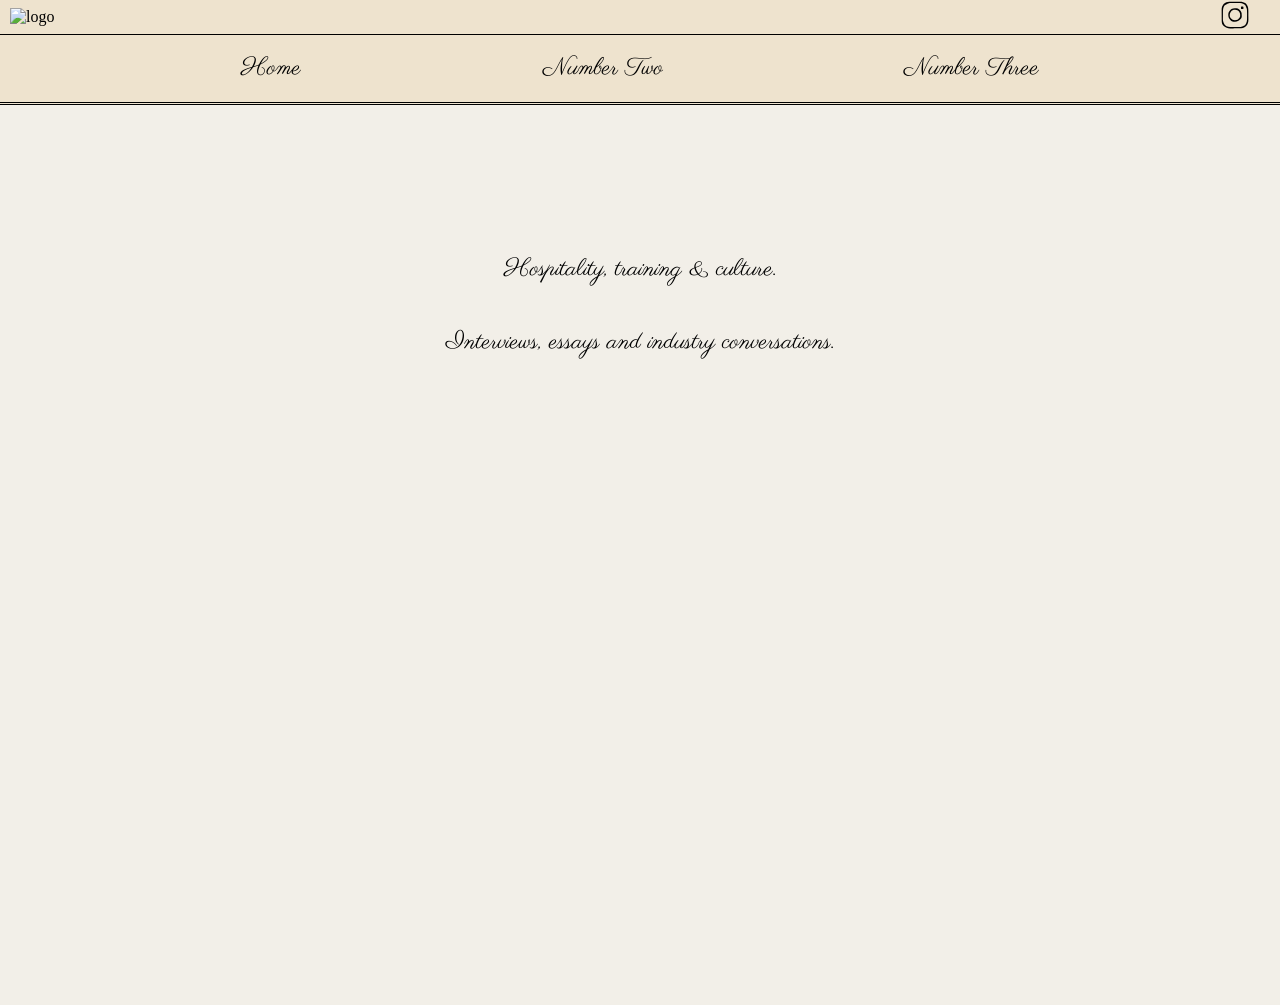
==== index.html @ 6822c0b1 "Initial commit" ====
<!DOCTYPE html>
<html lang="en">

<head>
    <meta charset="UTF-8">
    <meta name="viewport" content="width=device-width, initial-scale=1.0">
    <title>The Floor</title>
    <link rel="icon" type="image/x-icon" href="the-floor-icon.png">

    <link rel="preconnect" href="https://fonts.googleapis.com">
    <link rel="preconnect" href="https://fonts.gstatic.com" crossorigin>
    <link href="https://fonts.googleapis.com/css2?family=Parisienne&display=swap" rel="stylesheet">

    <link rel="stylesheet" href="The Floor.css">
</head>

<body>
    <header class="primary-header">

        <div class="logo-and-insta">
            <div>
                <img src="the floor logo.png" class="logo" alt="logo">
            </div>
            <div class="social-media">
                <a href="https://www.instagram.com/thefloorjournal?utm_source=qr" target="_blank">
                    <img src="insta.svg" alt="instagram icon" class="instagram"></a>
            </div>
        </div>

        <div class="navbar">

            <a href="The Floor.html" target="_blank">Home</a>
            <a href="Pages/number-two.html" target="_blank">Number Two</a>
            <a href="Pages/number-three.html" target="_blank">Number Three</a>

        </div>


    </header>
    <div class="main-page">
        <p>Hospitality, training & culture.</p>
        <p>Interviews, essays and industry conversations.</p>

    </div>

</body>

</html>
---- The Floor.css ----
*,
*::before,
*::after {
    box-sizing: border-box;
}

* {
    margin: 0;
    padding: 0;
}

li {
    list-style: none;
}

.logo-and-insta {
    background-color: rgba(235, 223, 198, 0.854);
    display: flex;
    justify-content: space-between;
    align-items: center;
    padding-left: 10px;
    padding-right: 30px;
    border-bottom: 1px solid black;

}

.instagram {
    height: 30px;
    width: auto;
}

.logo {
    max-height: 70px;
    max-width: auto;
}

.navbar {
    height: 70px;
    display: flex;
    justify-content: space-evenly;
    align-items: center;
    background-color: rgba(235, 223, 198, 0.854);
    border-bottom: 3px double black;

    font-family: "Parisienne", cursive;
    font-weight: 400;
    font-style: normal;
    font-size: 150%;
}

.main-page {
    background-color: #F2EFE8;
    height: 100vh;
    max-width: auto;
    padding: 10%;
}

p {
    padding: 20px;
    display: flex;
    justify-content: center;

    font-family: "Parisienne", cursive;
    font-weight: 400;
    font-style: normal;
    font-size: 150%;
}

a {
    color: #000000;
    text-decoration: none;
}

a:hover {
    color: #ffffff;
    text-decoration: none;
    cursor: pointer;
}
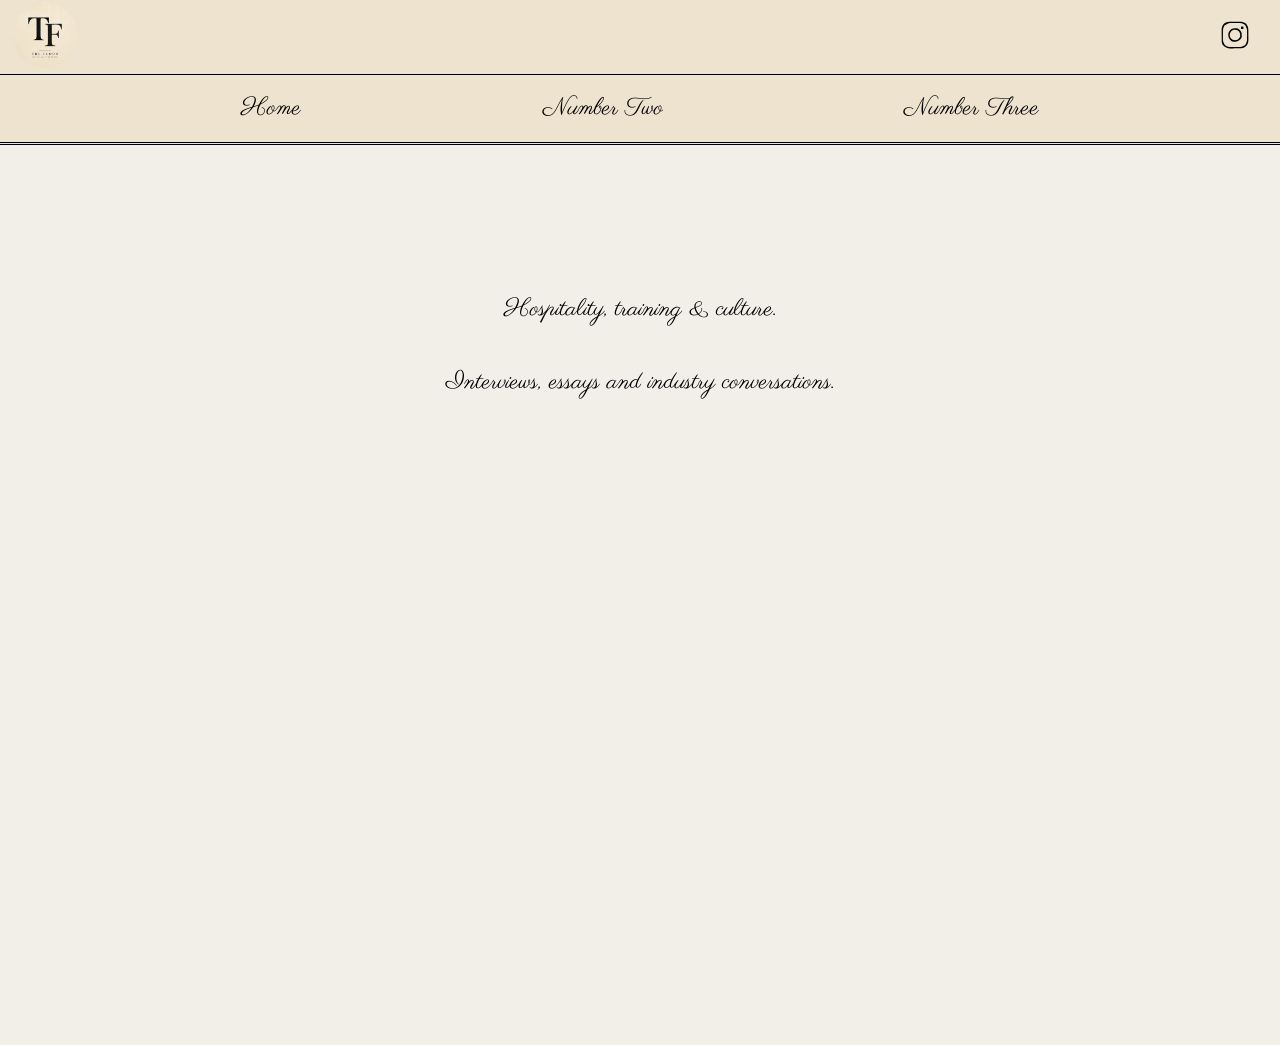
==== commit 7bebad59: "logo" ====
--- a/index.html
+++ b/index.html
@@ -19,7 +19,7 @@
 
         <div class="logo-and-insta">
             <div>
-                <img src="the floor logo.png" class="logo" alt="logo">
+                <img src="logo.png" class="logo" alt="logo">
             </div>
             <div class="social-media">
                 <a href="https://www.instagram.com/thefloorjournal?utm_source=qr" target="_blank">
@@ -29,7 +29,7 @@
 
         <div class="navbar">
 
-            <a href="The Floor.html" target="_blank">Home</a>
+            <a href="index.html" target="_blank">Home</a>
             <a href="Pages/number-two.html" target="_blank">Number Two</a>
             <a href="Pages/number-three.html" target="_blank">Number Three</a>
 
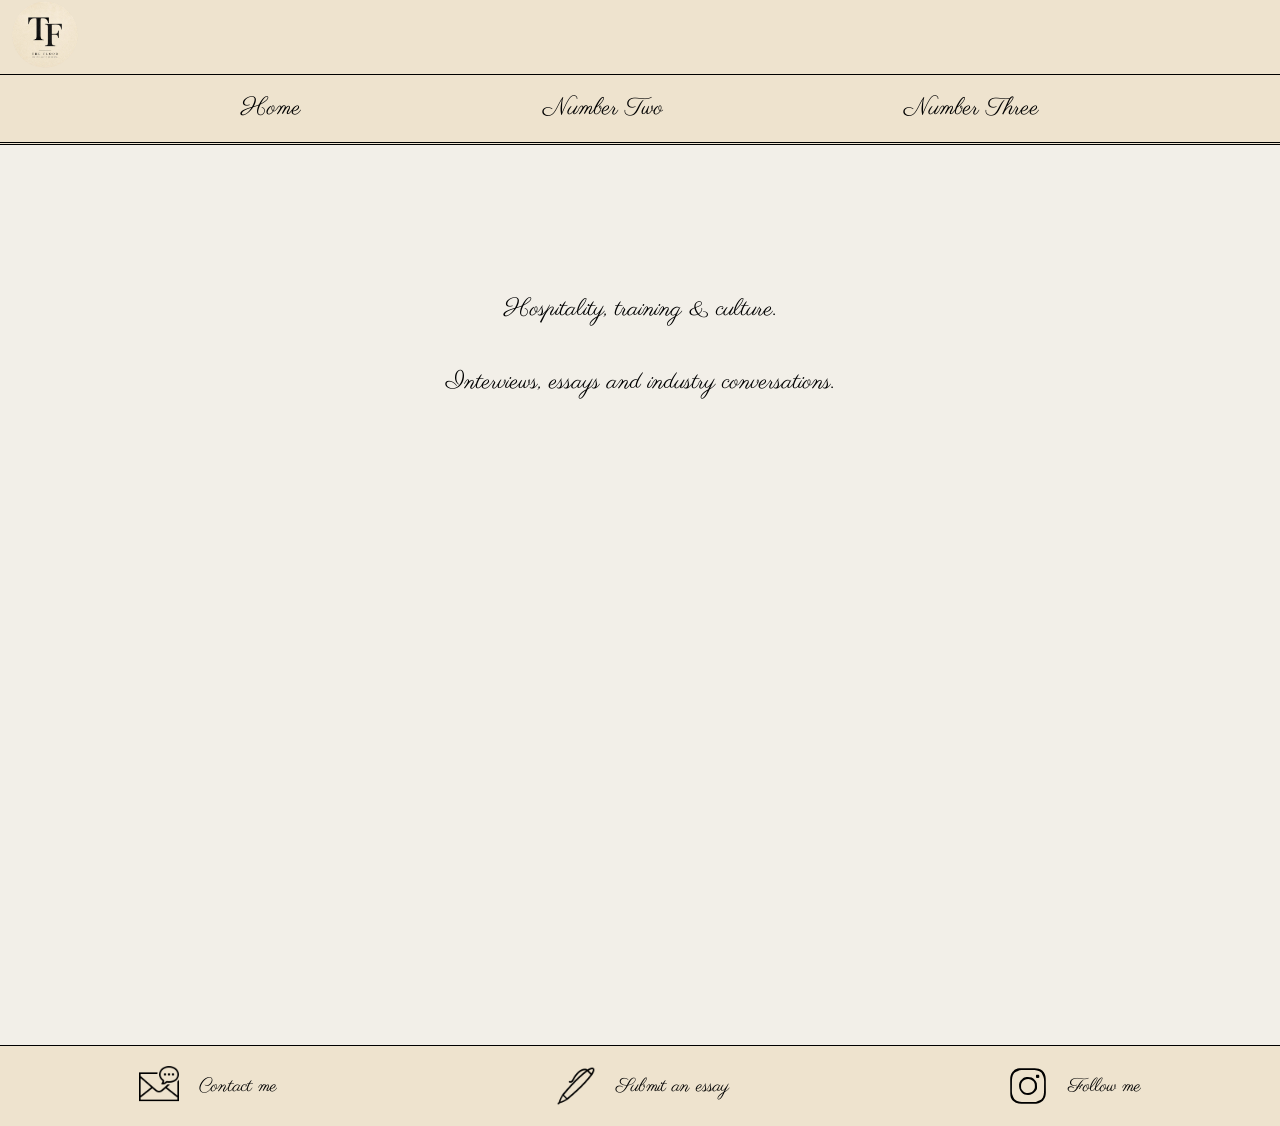
==== commit d4b17ac0: "footer" ====
--- a/index.html
+++ b/index.html
@@ -17,14 +17,12 @@
 <body>
     <header class="primary-header">
 
-        <div class="logo-and-insta">
+        <div class="logo">
+
             <div>
-                <img src="logo.png" class="logo" alt="logo">
+                <img src="logo.png" class="logo-floor" alt="logo">
             </div>
-            <div class="social-media">
-                <a href="https://www.instagram.com/thefloorjournal?utm_source=qr" target="_blank">
-                    <img src="insta.svg" alt="instagram icon" class="instagram"></a>
-            </div>
+
         </div>
 
         <div class="navbar">
@@ -43,6 +41,20 @@
 
     </div>
 
+    <footer class="footer">
+
+        <div class="social-media">
+
+            <a href="https://www.instagram.com/thefloorjournal?utm_source=qr" target="_blank" class="contact-a">
+                <img src="contact.png" alt="contact icon" class="contact"><span>Contact me</span></a>
+            <a href="https://www.instagram.com/thefloorjournal?utm_source=qr" target="_blank" class="pen-a">
+                <img src="pen.png" alt="pen icon" class="pen"><span>Submit an essay</span></a>
+            <a href="https://www.instagram.com/thefloorjournal?utm_source=qr" target="_blank" class="instagram-a">
+                <img src="insta.svg" alt="instagram icon" class="instagram"><span>Follow me</span></a>
+        </div>
+
+    </footer>
+
 </body>
 
 </html>
--- a/The Floor.css
+++ b/The Floor.css
@@ -13,7 +13,9 @@
     list-style: none;
 }
 
-.logo-and-insta {
+/* HEADER */
+
+.logo {
     background-color: rgba(235, 223, 198, 0.854);
     display: flex;
     justify-content: space-between;
@@ -24,12 +26,8 @@
 
 }
 
-.instagram {
-    height: 30px;
-    width: auto;
-}
-
-.logo {
+.logo-floor {
+    background-color: rgba(235, 223, 198, 0);
     max-height: 70px;
     max-width: auto;
 }
@@ -47,6 +45,44 @@
     font-style: normal;
     font-size: 150%;
 }
+
+/* FOOTER */
+
+
+.social-media {
+    background-color: rgba(235, 223, 198, 0.854);
+    display: flex;
+    justify-content: space-around;
+    border-top: 1px solid black;
+}
+
+
+.contact,
+.pen,
+.instagram {
+    padding-top: 20px;
+    padding-right: 20px;
+    padding-bottom: 20px;
+
+    height: 5em;
+    width: auto;
+}
+
+.contact-a,
+.pen-a,
+.instagram-a {
+    display: flex;
+    align-items: center;
+}
+
+span {
+    font-family: "Parisienne",
+        cursive;
+    font-weight: 400;
+    font-style: normal;
+    font-size: 120%;
+}
+
 
 .main-page {
     background-color: #F2EFE8;
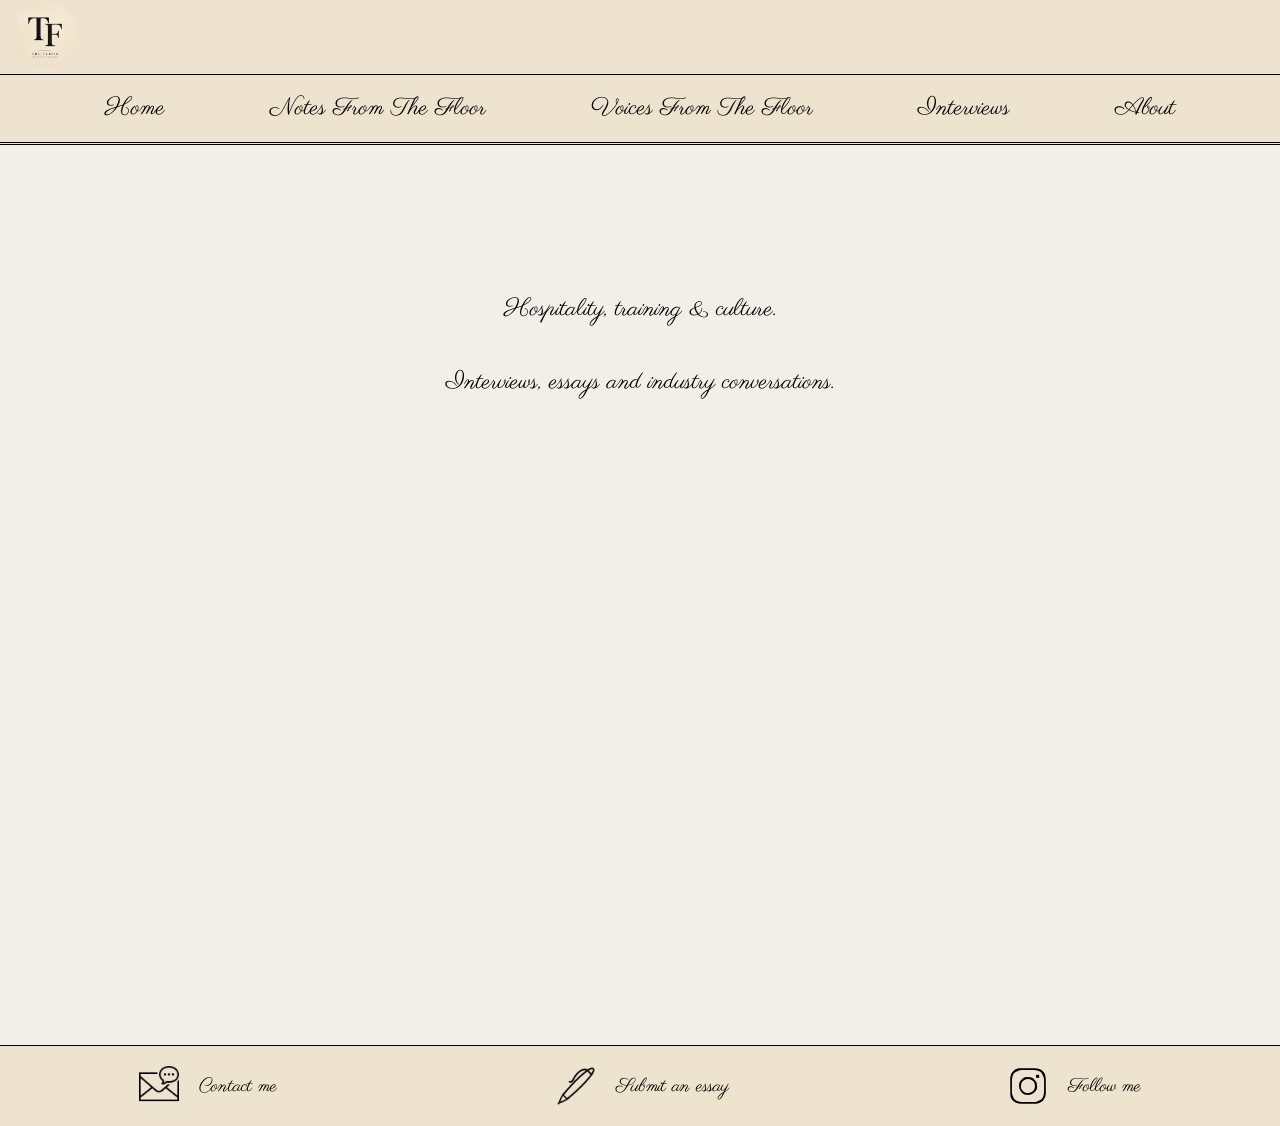
==== commit fa75b8a4: "changes to pages" ====
--- a/index.html
+++ b/index.html
@@ -28,8 +28,10 @@
         <div class="navbar">
 
             <a href="index.html" target="_blank">Home</a>
-            <a href="Pages/number-two.html" target="_blank">Number Two</a>
-            <a href="Pages/number-three.html" target="_blank">Number Three</a>
+            <a href="Pages/notes.html" target="_blank">Notes From The Floor</a>
+            <a href="Pages/voices.html" target="_blank">Voices From The Floor</a>
+            <a href="Pages/interviews.html" target="_blank">Interviews</a>
+            <a href="Pages/about.html" target="_blank">About</a>
 
         </div>
 
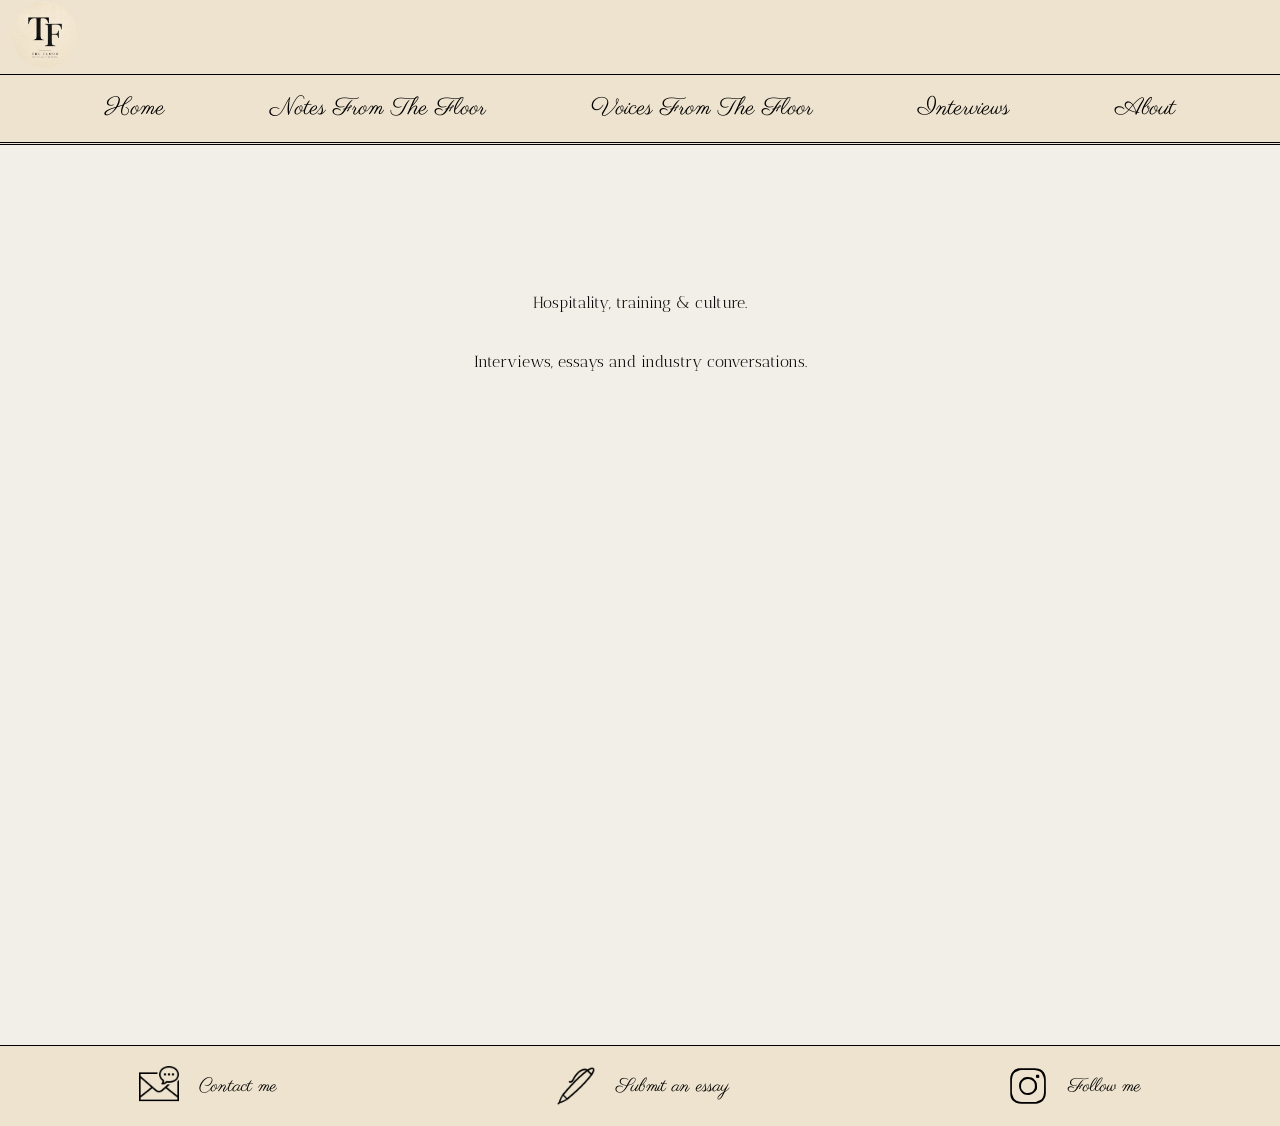
==== commit f567cf02: "new font" ====
--- a/index.html
+++ b/index.html
@@ -10,6 +10,10 @@
     <link rel="preconnect" href="https://fonts.googleapis.com">
     <link rel="preconnect" href="https://fonts.gstatic.com" crossorigin>
     <link href="https://fonts.googleapis.com/css2?family=Parisienne&display=swap" rel="stylesheet">
+
+    <link rel="preconnect" href="https://fonts.googleapis.com">
+    <link rel="preconnect" href="https://fonts.gstatic.com" crossorigin>
+    <link href="https://fonts.googleapis.com/css2?family=Antic+Didone&display=swap" rel="stylesheet">
 
     <link rel="stylesheet" href="The Floor.css">
 </head>
--- a/The Floor.css
+++ b/The Floor.css
@@ -96,10 +96,9 @@
     display: flex;
     justify-content: center;
 
-    font-family: "Parisienne", cursive;
+    font-family: "Antic Didone", serif;
     font-weight: 400;
     font-style: normal;
-    font-size: 150%;
 }
 
 a {
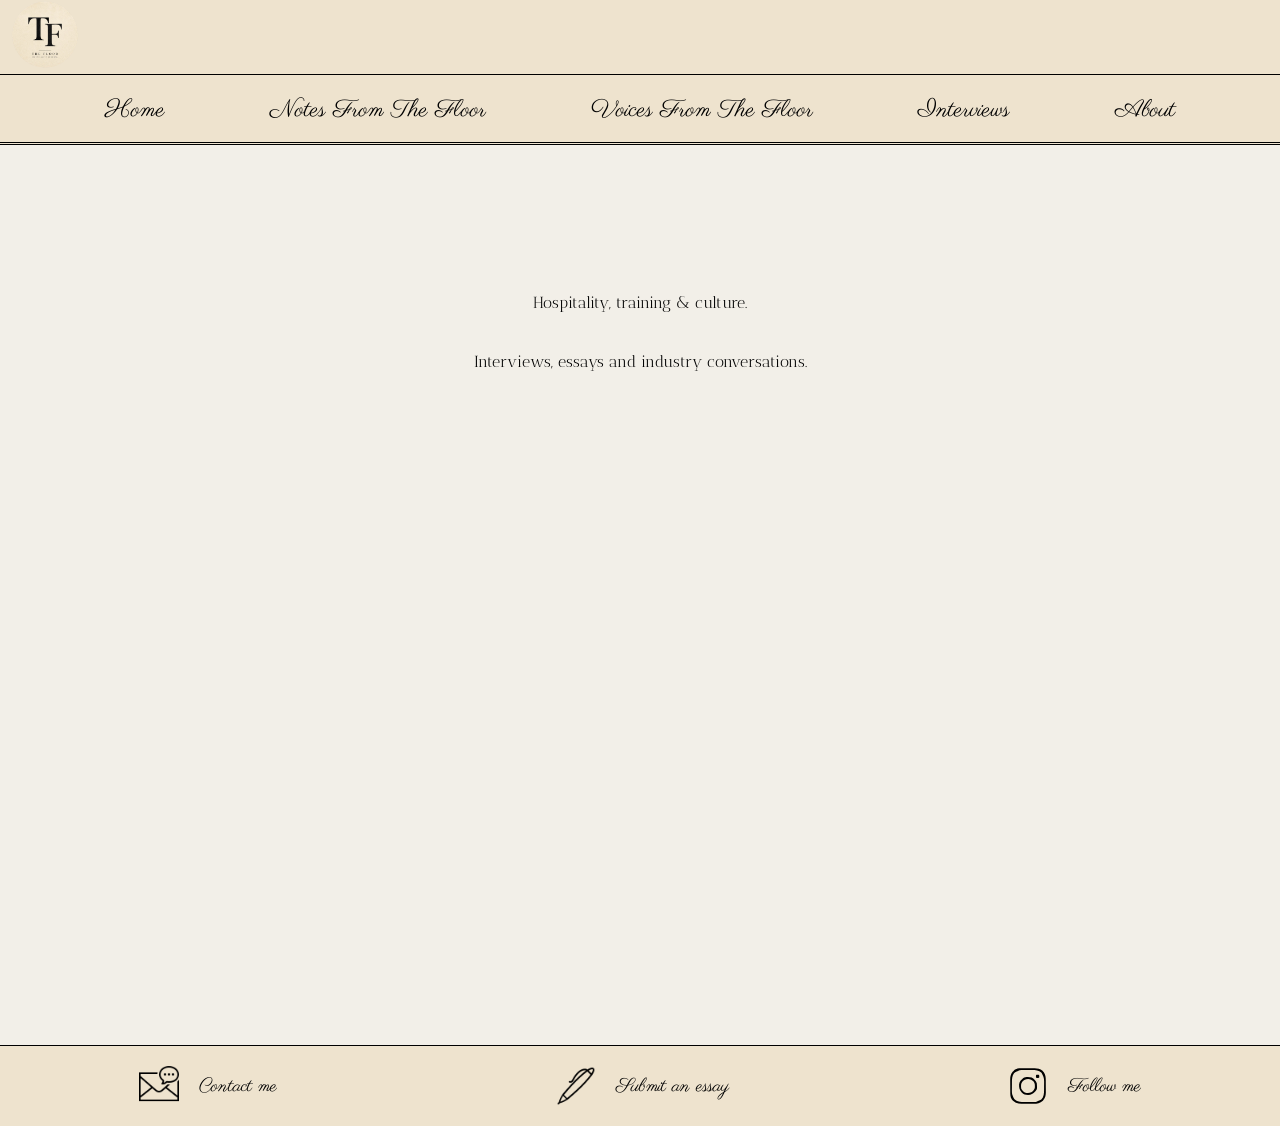
==== commit af8d6efb: "hamburger menu" ====
--- a/index.html
+++ b/index.html
@@ -31,11 +31,20 @@
 
         <div class="navbar">
 
-            <a href="index.html" target="_blank">Home</a>
-            <a href="Pages/notes.html" target="_blank">Notes From The Floor</a>
-            <a href="Pages/voices.html" target="_blank">Voices From The Floor</a>
-            <a href="Pages/interviews.html" target="_blank">Interviews</a>
-            <a href="Pages/about.html" target="_blank">About</a>
+            <button class="button-hamburger">
+                <img class="hamburger" src="icons/icon-hamburger.svg" alt="open menu">
+                <img class="hamburger-close" src="icons/icon-close.svg" alt="close menu">
+            </button>
+
+            <nav class="nav-links">
+                <ul class="nav-list">
+                    <li><a href="index.html">Home</a></li>
+                    <li><a href="Pages/notes.html">Notes From The Floor</a></li>
+                    <li><a href="Pages/voices.html">Voices From The Floor</a></li>
+                    <li><a href="Pages/interviews.html">Interviews</a></li>
+                    <li><a href="Pages/about.html">About</a></li>
+                </ul>
+            </nav>
 
         </div>
 
@@ -61,6 +70,8 @@
 
     </footer>
 
+    <script src="script.js"></script>
+
 </body>
 
 </html>
--- a/The Floor.css
+++ b/The Floor.css
@@ -7,6 +7,12 @@
 * {
     margin: 0;
     padding: 0;
+}
+
+/* Remove list styles on ul, ol elements with a list role, which suggests default styling will be removed */
+ul[role='list'],
+ol[role='list'] {
+    list-style: none;
 }
 
 li {
@@ -33,17 +39,90 @@
 }
 
 .navbar {
+    position: relative;
+    height: 70px;
+    background-color: rgba(235, 223, 198, 0.854);
+    border-bottom: 3px double black;
+}
+
+.nav-list {
     height: 70px;
     display: flex;
     justify-content: space-evenly;
     align-items: center;
-    background-color: rgba(235, 223, 198, 0.854);
-    border-bottom: 3px double black;
 
     font-family: "Parisienne", cursive;
     font-weight: 400;
     font-style: normal;
     font-size: 150%;
+}
+
+.nav-list a {
+    text-decoration: none;
+}
+
+.button-hamburger {
+    display: none;
+    background: transparent;
+    border: none;
+    cursor: pointer;
+}
+
+.hamburger {
+    display: block;
+}
+
+.hamburger-close {
+    display: none;
+}
+
+.hamburger.hidden {
+    display: none;
+}
+
+.hamburger-close.hidden {
+    display: block;
+}
+
+@media (max-width: 50em) {
+
+    .navbar {
+        display: flex;
+        justify-content: center;
+        align-items: center;
+    }
+
+    .button-hamburger {
+        display: flex;
+        margin: auto;
+        background: transparent;
+        border: none;
+        cursor: pointer;
+    }
+
+    .nav-list {
+        display: none;
+    }
+
+    .nav-list.active {
+        display: flex;
+        flex-direction: column;
+        align-items: center;
+
+        position: absolute;
+        top: 70px;
+        right: 0;
+
+        width: 100%;
+
+        height: auto;
+        padding: 2rem 0;
+
+        background-color: rgba(235, 223, 198, 0.95);
+
+        z-index: 5;
+    }
+
 }
 
 /* FOOTER */
